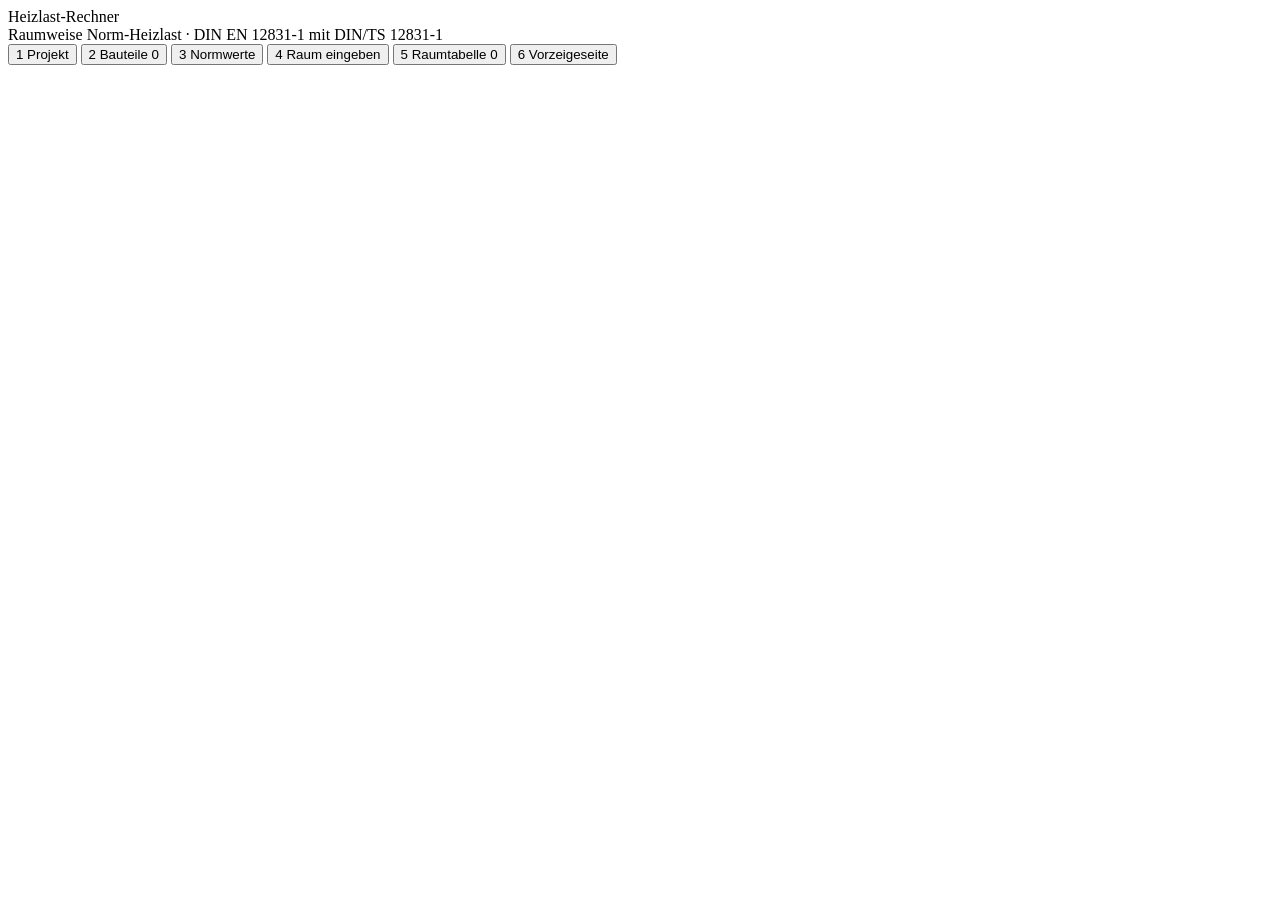
==== src/index.html @ 7b463153 "Heizlast-App: raumweise Norm-Heizlast nach DIN EN 12831-1 / DIN/TS 12831-1 Eine offline lauffähige i" ====
<!doctype html>
<html lang="de">
<head>
<meta charset="utf-8">
<meta name="viewport" content="width=device-width, initial-scale=1, viewport-fit=cover">
<title>Heizlast-Rechner</title>
<meta name="description" content="Raumweise Norm-Heizlast nach DIN EN 12831-1 mit DIN/TS 12831-1 – Lern- und Vorplanungswerkzeug">
<meta name="theme-color" content="#1F2A36">
<link rel="icon" href="data:image/svg+xml,%3Csvg xmlns='http://www.w3.org/2000/svg' viewBox='0 0 64 64'%3E%3Crect width='64' height='64' rx='12' fill='%231F2A36'/%3E%3Cpath d='M18 46V22m10 24V22m10 24V22m10 24V22' stroke='%23C0392B' stroke-width='6' stroke-linecap='round'/%3E%3Cpath d='M12 50h40' stroke='%23fff' stroke-width='4' stroke-linecap='round'/%3E%3C/svg%3E">
<style>
/*CSS*/
</style>
<style id="druckstil"></style>
</head>
<body>
<header class="topbar">
  <div class="topbar-zeile">
    <div>
      <div id="titel">Heizlast-Rechner</div>
      <div class="topbar-sub">Raumweise Norm-Heizlast · DIN EN 12831-1 mit DIN/TS 12831-1</div>
    </div>
  </div>
  <nav class="tabs" role="tablist" id="tabs">
    <button role="tab" data-tab="projekt" aria-selected="true">1 Projekt</button>
    <button role="tab" data-tab="bauteile" aria-selected="false">2 Bauteile <span class="zaehler" id="z-bauteile">0</span></button>
    <button role="tab" data-tab="normwerte" aria-selected="false">3 Normwerte</button>
    <button role="tab" data-tab="raum" aria-selected="false">4 Raum eingeben</button>
    <button role="tab" data-tab="tabelle" aria-selected="false">5 Raumtabelle <span class="zaehler" id="z-raeume">0</span></button>
    <button role="tab" data-tab="vorzeige" aria-selected="false">6 Vorzeigeseite</button>
  </nav>
</header>
<main>
  <section id="tab-projekt"></section>
  <section id="tab-bauteile" hidden></section>
  <section id="tab-normwerte" hidden></section>
  <section id="tab-raum" hidden></section>
  <section id="tab-tabelle" hidden></section>
  <section id="tab-vorzeige" hidden></section>
</main>
<dialog id="dlg"></dialog>
<input type="file" id="datei" accept=".json,application/json" hidden>
<div id="toast" role="status" aria-live="polite"></div>
<script>
/*VENDOR*/
</script>
<script>
/*CALC*/
</script>
<script>
/*APP*/
</script>
</body>
</html>
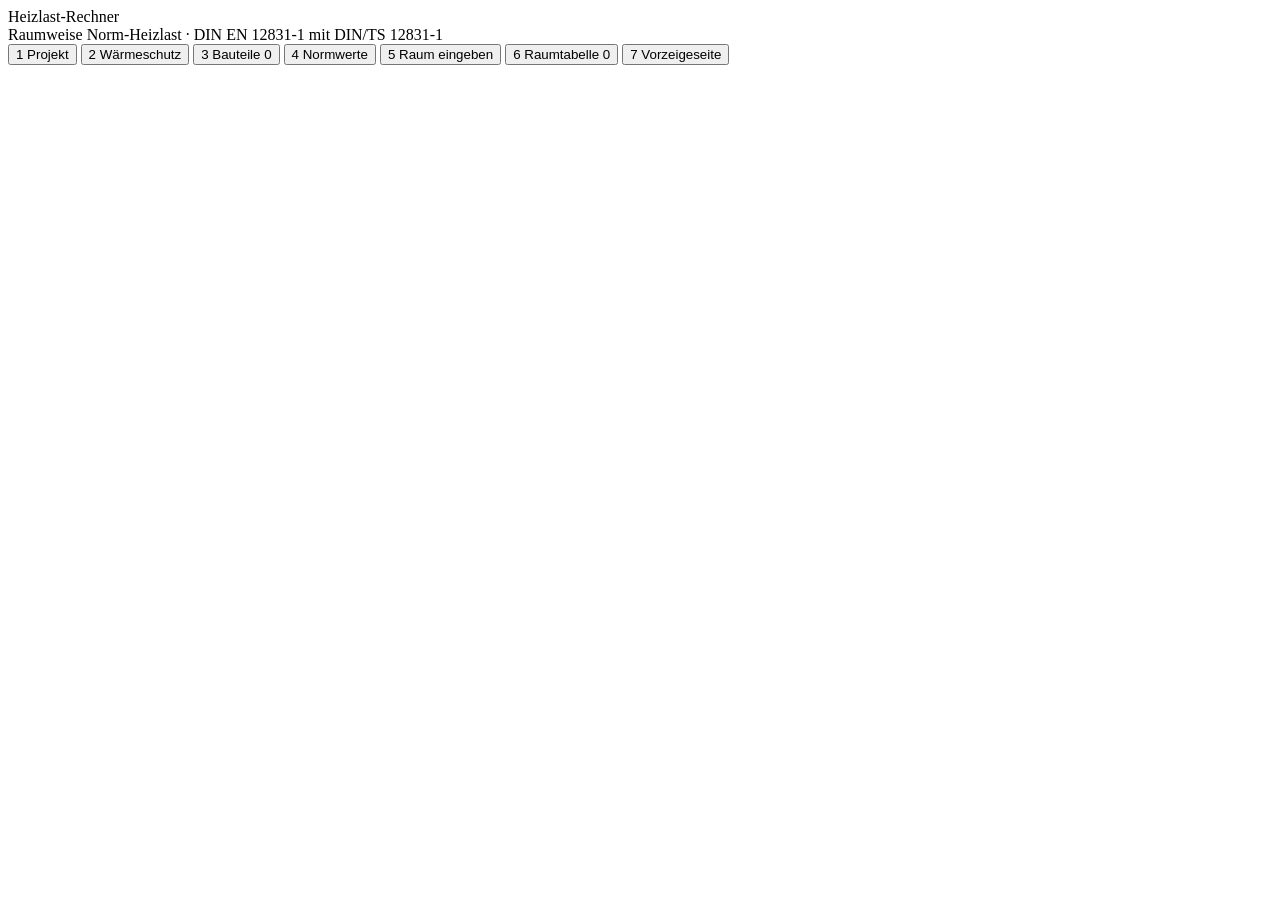
==== commit 7e0e4ca4: "Tab „2 Wärmeschutz“: komplette Wärmeschutz-App eingebaut build.js bettet die Wärmeschutz-App aus dem" ====
--- a/src/index.html
+++ b/src/index.html
@@ -22,15 +22,17 @@
   </div>
   <nav class="tabs" role="tablist" id="tabs">
     <button role="tab" data-tab="projekt" aria-selected="true">1 Projekt</button>
-    <button role="tab" data-tab="bauteile" aria-selected="false">2 Bauteile <span class="zaehler" id="z-bauteile">0</span></button>
-    <button role="tab" data-tab="normwerte" aria-selected="false">3 Normwerte</button>
-    <button role="tab" data-tab="raum" aria-selected="false">4 Raum eingeben</button>
-    <button role="tab" data-tab="tabelle" aria-selected="false">5 Raumtabelle <span class="zaehler" id="z-raeume">0</span></button>
-    <button role="tab" data-tab="vorzeige" aria-selected="false">6 Vorzeigeseite</button>
+    <button role="tab" data-tab="waerme" aria-selected="false">2 Wärmeschutz</button>
+    <button role="tab" data-tab="bauteile" aria-selected="false">3 Bauteile <span class="zaehler" id="z-bauteile">0</span></button>
+    <button role="tab" data-tab="normwerte" aria-selected="false">4 Normwerte</button>
+    <button role="tab" data-tab="raum" aria-selected="false">5 Raum eingeben</button>
+    <button role="tab" data-tab="tabelle" aria-selected="false">6 Raumtabelle <span class="zaehler" id="z-raeume">0</span></button>
+    <button role="tab" data-tab="vorzeige" aria-selected="false">7 Vorzeigeseite</button>
   </nav>
 </header>
 <main>
   <section id="tab-projekt"></section>
+  <section id="tab-waerme" hidden></section>
   <section id="tab-bauteile" hidden></section>
   <section id="tab-normwerte" hidden></section>
   <section id="tab-raum" hidden></section>
@@ -44,6 +46,9 @@
 /*VENDOR*/
 </script>
 <script>
+/*WS*/
+</script>
+<script>
 /*CALC*/
 </script>
 <script>
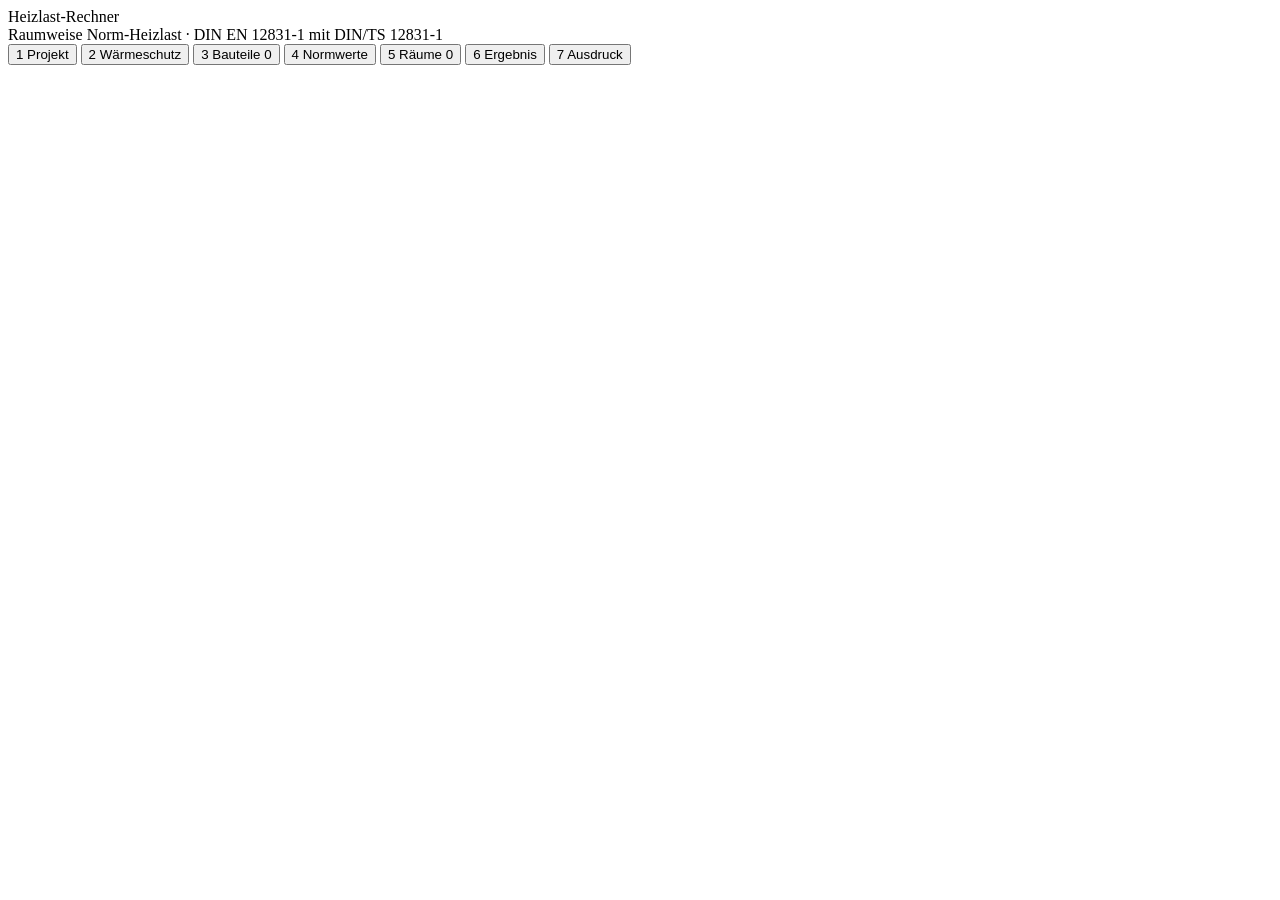
==== commit eaa5ca82: "Tab Räume: direkt bearbeiten statt Entwurf; Ergebnis- und Ausdruck-Tab Co-Authored-By: Claude Opus 5" ====
--- a/src/index.html
+++ b/src/index.html
@@ -25,9 +25,9 @@
     <button role="tab" data-tab="waerme" aria-selected="false">2 Wärmeschutz</button>
     <button role="tab" data-tab="bauteile" aria-selected="false">3 Bauteile <span class="zaehler" id="z-bauteile">0</span></button>
     <button role="tab" data-tab="normwerte" aria-selected="false">4 Normwerte</button>
-    <button role="tab" data-tab="raum" aria-selected="false">5 Raum eingeben</button>
-    <button role="tab" data-tab="tabelle" aria-selected="false">6 Raumtabelle <span class="zaehler" id="z-raeume">0</span></button>
-    <button role="tab" data-tab="vorzeige" aria-selected="false">7 Vorzeigeseite</button>
+    <button role="tab" data-tab="raum" aria-selected="false">5 Räume <span class="zaehler" id="z-raeume">0</span></button>
+    <button role="tab" data-tab="tabelle" aria-selected="false">6 Ergebnis</button>
+    <button role="tab" data-tab="vorzeige" aria-selected="false">7 Ausdruck</button>
   </nav>
 </header>
 <main>
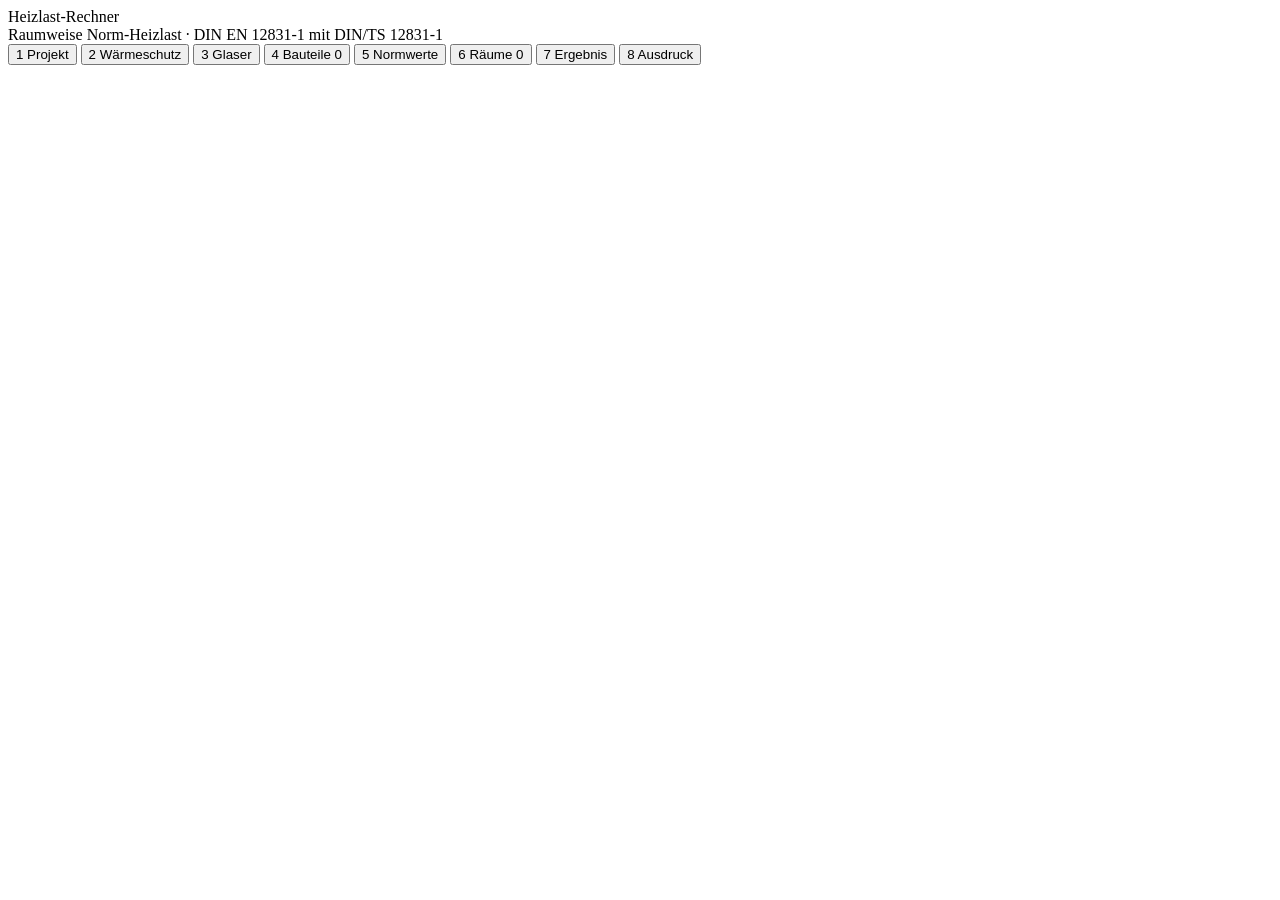
==== commit ad1e0776: "Neuer Tab 3 Glaser: Tauwassernachweis je Bauteil, Sprung zum Glaser-Diagramm; Tabs umnummeriert Co-A" ====
--- a/src/index.html
+++ b/src/index.html
@@ -23,16 +23,18 @@
   <nav class="tabs" role="tablist" id="tabs">
     <button role="tab" data-tab="projekt" aria-selected="true">1 Projekt</button>
     <button role="tab" data-tab="waerme" aria-selected="false">2 Wärmeschutz</button>
-    <button role="tab" data-tab="bauteile" aria-selected="false">3 Bauteile <span class="zaehler" id="z-bauteile">0</span></button>
-    <button role="tab" data-tab="normwerte" aria-selected="false">4 Normwerte</button>
-    <button role="tab" data-tab="raum" aria-selected="false">5 Räume <span class="zaehler" id="z-raeume">0</span></button>
-    <button role="tab" data-tab="tabelle" aria-selected="false">6 Ergebnis</button>
-    <button role="tab" data-tab="vorzeige" aria-selected="false">7 Ausdruck</button>
+    <button role="tab" data-tab="glaser" aria-selected="false">3 Glaser</button>
+    <button role="tab" data-tab="bauteile" aria-selected="false">4 Bauteile <span class="zaehler" id="z-bauteile">0</span></button>
+    <button role="tab" data-tab="normwerte" aria-selected="false">5 Normwerte</button>
+    <button role="tab" data-tab="raum" aria-selected="false">6 Räume <span class="zaehler" id="z-raeume">0</span></button>
+    <button role="tab" data-tab="tabelle" aria-selected="false">7 Ergebnis</button>
+    <button role="tab" data-tab="vorzeige" aria-selected="false">8 Ausdruck</button>
   </nav>
 </header>
 <main>
   <section id="tab-projekt"></section>
   <section id="tab-waerme" hidden></section>
+  <section id="tab-glaser" hidden></section>
   <section id="tab-bauteile" hidden></section>
   <section id="tab-normwerte" hidden></section>
   <section id="tab-raum" hidden></section>
